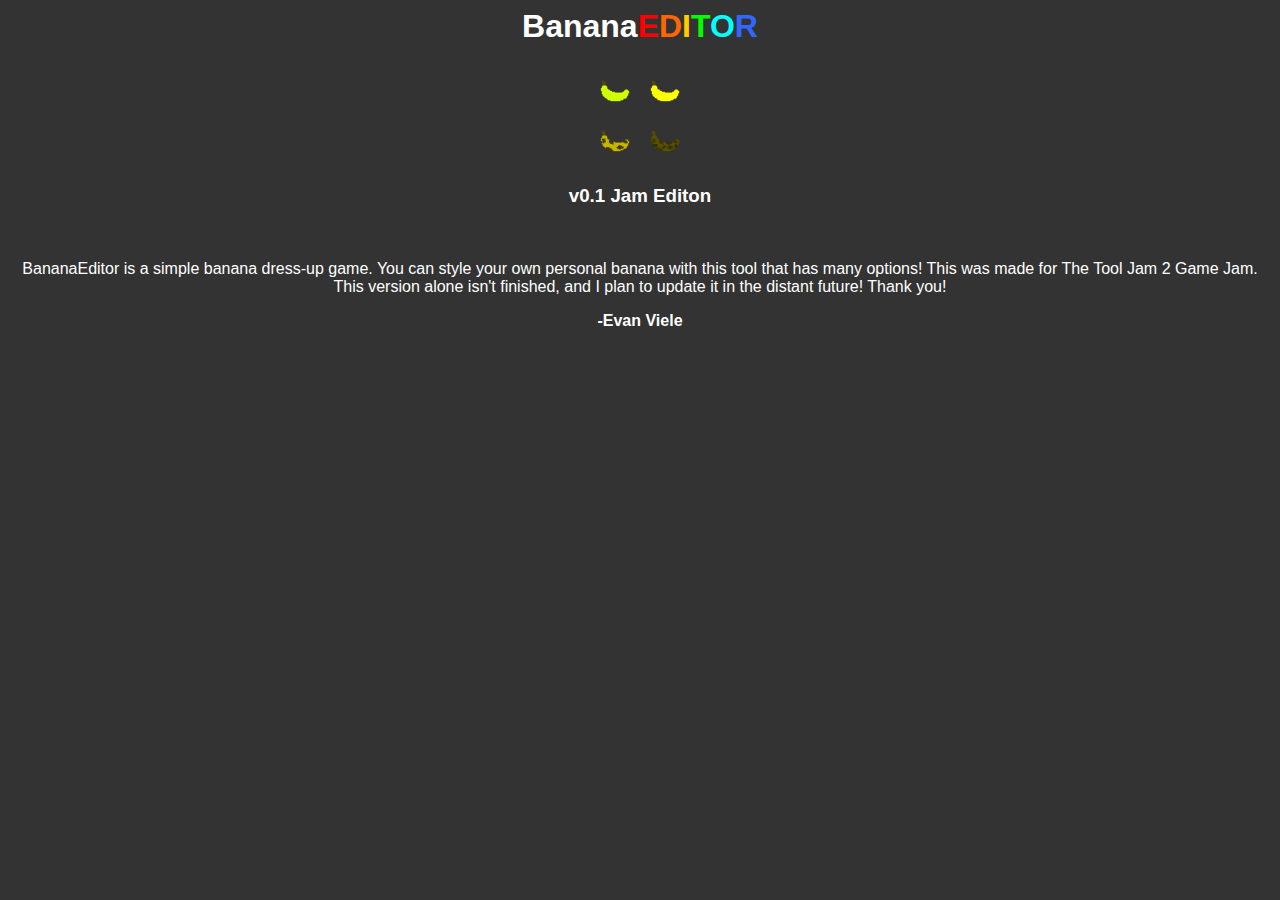
==== Editor/about/about.html @ b90d19a8 "files" ====
<html>
    <head>
        <title>About Banana Editor</title>
        <style>
            body {
                font-family: Arial;
                background-color:#333
            }
        </style>
    </head>
    <body>
        <h1 style="text-align: center;"><span style="color:#ffffff">Banana</span><strong><span style="color: #ff0000;">E<span style="color: #ff6600;">D<span style="color: #ffcc00;">I<span style="color: #00ff00;">T<span style="color: #00ffff;">O<span style="color: #3366ff;">R</span></span></span></span></span></span></strong></h1>
        <p style="text-align: center;"><img src="../../Sprites/banana_body.png" alt="BananaEditor Logo" width="100" height="100"/></p>
        <h3 style="text-align: center;"><span style="color: #ffffff;"><strong>v0.1 Jam Editon</strong></span></h3>
        <p style="text-align: center;">&nbsp;</p>
        <p style="text-align: center;"><span style="color: #999999;"><span style="color: #ffffff;">BananaEditor is a simple banana dress-up game. You can style your own personal banana with this tool that has many options! This was made for The Tool Jam 2 Game Jam. This version alone isn't finished, and I plan to update it in the distant future! Thank you!</span></span></p>
        <p style="text-align: center;"><span style="color: #999999;"><strong><span style="color: #ffffff;">-Evan Viele</span></strong></span></p>
    </body>
</html>
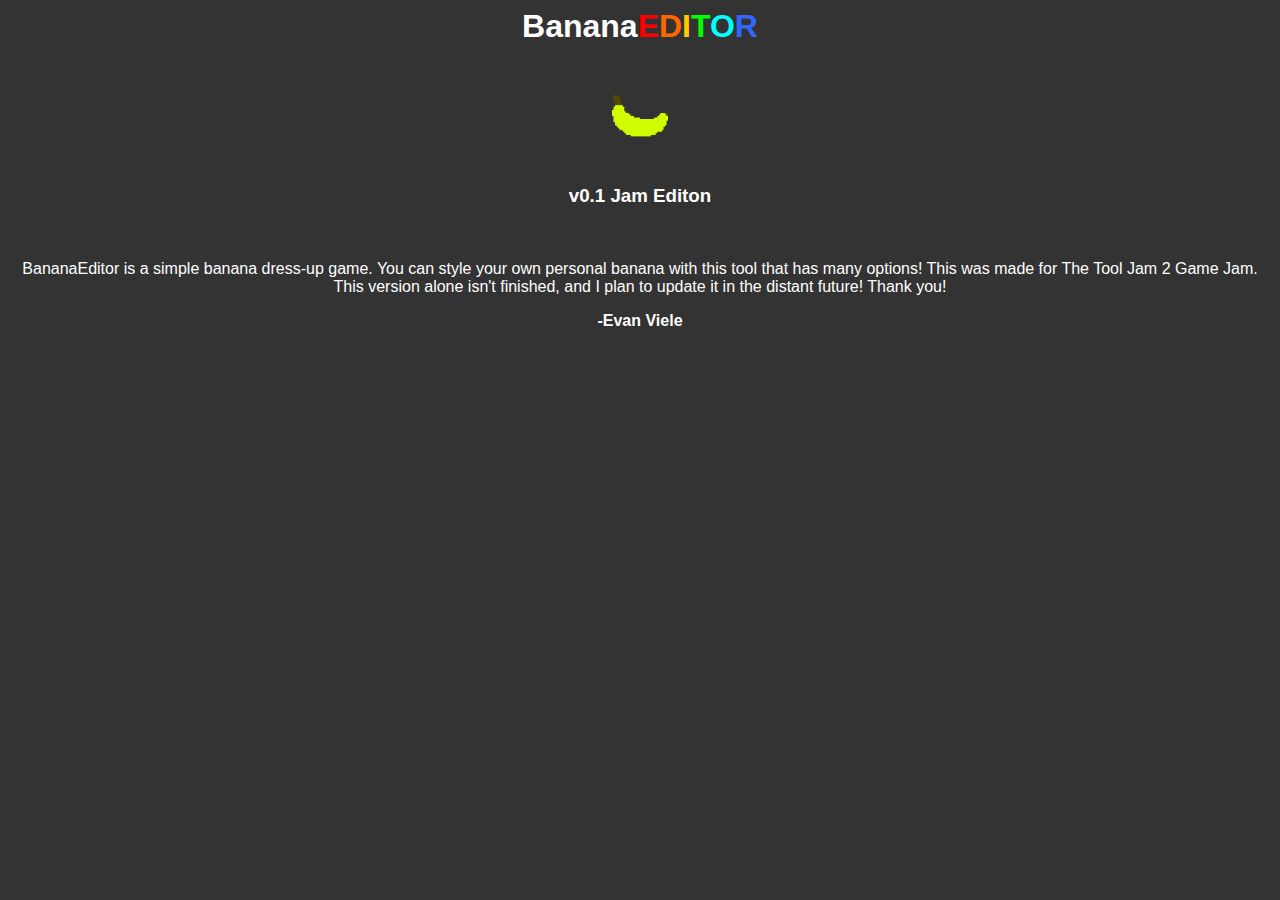
==== commit 3006619d: "files" ====
--- a/Editor/about/about.html
+++ b/Editor/about/about.html
@@ -10,7 +10,7 @@
     </head>
     <body>
         <h1 style="text-align: center;"><span style="color:#ffffff">Banana</span><strong><span style="color: #ff0000;">E<span style="color: #ff6600;">D<span style="color: #ffcc00;">I<span style="color: #00ff00;">T<span style="color: #00ffff;">O<span style="color: #3366ff;">R</span></span></span></span></span></span></strong></h1>
-        <p style="text-align: center;"><img src="../../Sprites/banana_body.png" alt="BananaEditor Logo" width="100" height="100"/></p>
+        <p style="text-align: center;"><img src="../../Sprites/body/banana_0.png" alt="BananaEditor Logo" width="100" height="100"/></p>
         <h3 style="text-align: center;"><span style="color: #ffffff;"><strong>v0.1 Jam Editon</strong></span></h3>
         <p style="text-align: center;">&nbsp;</p>
         <p style="text-align: center;"><span style="color: #999999;"><span style="color: #ffffff;">BananaEditor is a simple banana dress-up game. You can style your own personal banana with this tool that has many options! This was made for The Tool Jam 2 Game Jam. This version alone isn't finished, and I plan to update it in the distant future! Thank you!</span></span></p>
